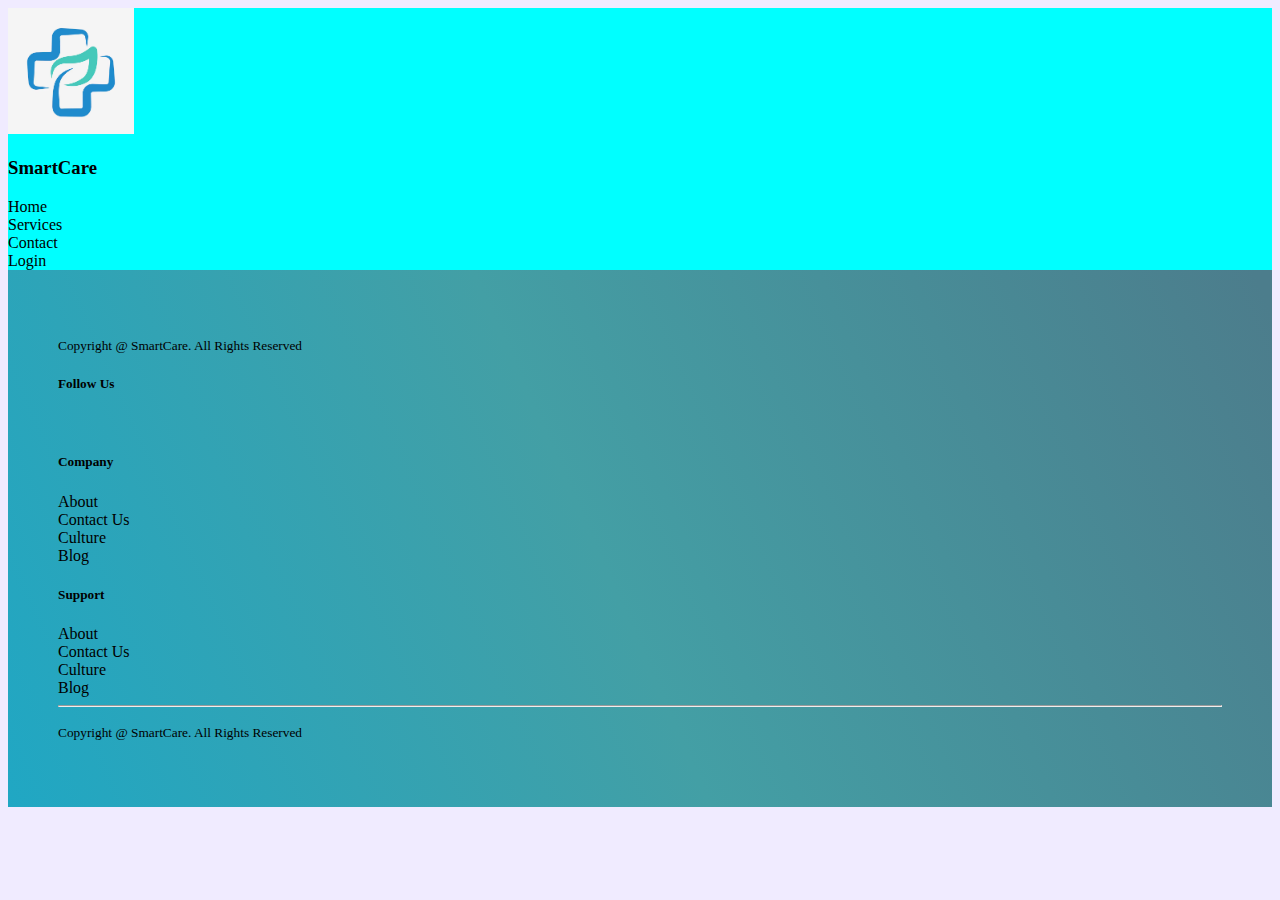
==== doctor_details.html @ d2bc38c7 "details page added" ====
<!DOCTYPE html>
<html lang="en">
<link>
    <meta charset="UTF-8">
    <meta name="viewport" content="width=device-width, initial-scale=1.0">
    <title>Details</title>
    <link href="https://cdn.jsdelivr.net/npm/bootstrap@5.0.2/dist/css/bootstrap.min.css" rel="stylesheet" integrity="sha384-EVSTQN3/azprG1Anm3QDgpJLIm9Nao0Yz1ztcQTwFspd3yD65VohhpuuCOmLASjC" crossorigin="anonymous">
    <link href="./style.css" rel="stylesheet">
    <link href="https://cdn.jsdelivr.net/npm/swiffy-slider@1.6.0/dist/css/swiffy-slider.min.css" rel="stylesheet" crossorigin="anonymous">
</head>
<body>
    <header>
        <nav class="d-flex justify-content-around align-items-center p-3">
            <div class="logo-container d-flex align-items-center gap-2">
                <img class="" style="width:10%;" src="./hospitao_frontend/logo.avif">
                <h3>SmartCare</h3>
            </div>
            <div class="menu-container d-flex gap-3">
                <li class="menu">Home</li>
                <li class="menu">Services</li>
                <li class="menu">Contact</li>
                <li class="menu">Login</li>
            </div>
        </nav>

    </header>

    <main>

    <div id="doc-details">

    </div>


    </main>

    <footer class="p-5">
        <div class="container w-75 m-auto row">
            <div class="col-md-6">
                <p><small>Copyright @ SmartCare. All Rights Reserved</small></p>
                <h5>Follow Us</h5>
                <div class="icons">
                    <img class="icon" src="">
                    <img class="icon" src="">
                    <img class="icon" src="">
                </div>
            </div>
            <div class="col-md-3">
                <h5>Company</h5>
                <li>About</li>
                <li>Contact Us</li>
                <li>Culture</li>
                <li>Blog</li>
            </div>
            <div class="col-md-3">
                <h5>Support</h5>
                <li>About</li>
                <li>Contact Us</li>
                <li>Culture</li>
                <li>Blog</li>
            </div>
        </div>
        <hr>
        <p class="text-center mt-3"><small>Copyright @ SmartCare. All Rights Reserved</small></p>
    </footer>

    <!-- script file -->
    <script src="./app.js"></script>
    <script src="./doc_details.js"></script>
    <script src="https://cdn.jsdelivr.net/npm/bootstrap@5.0.2/dist/js/bootstrap.bundle.min.js" integrity="sha384-MrcW6ZMFYlzcLA8Nl+NtUVF0sA7MsXsP1UyJoMp4YLEuNSfAP+JcXn/tWtIaxVXM" crossorigin="anonymous"></script>
    <script src="https://cdn.jsdelivr.net/npm/swiffy-slider@1.6.0/dist/js/swiffy-slider.min.js" crossorigin="anonymous" defer></script>
</body>
</html>
---- style.css ----
body{
    background:rgb(240, 235, 335);
}

li{
    list-style:none;
}

nav{
    background-color:aqua;
}

menu{
    font-size:20px;
}

.menu:hover{
    color:red;
    cursor:pointer;
}

.banner-container{
    width:1200px;
    margin:auto;
    padding: 30px;
}

.banner{
    display:flex;
    justify-content:center;
    align-items:center;
    text-align:center;
    background:linear-gradient(aqua, white);
    box-shadow:4px, 4px, 8px, grey;
    border-radius:10px;
    height: 500px;
}
.bn-imag{
    width: 550px;
}

.service-container{
    width: 1200px;
    margin:auto;
    margin-top:50px;
}

.title{
    font-size: 60px;
    color:aqua;
    text-align:center;
}

.doctor-container{
    margin-top:50px;
    padding:30px;
}

.doctor-container{
    margin-top:50px;
    padding:30px;
}

.doc-card{
    width: 370px;
    height : 400px;
    box-shadow:4px 4px 8px grey;
    border-radius:10px;
    text-align:center;
    padding:15px;
    background:rgb(183, 136, 230);
}

.doc-img{
    width:100px;
    height:100px;
    border-radius:50px;
}

#search{
    padding:10px;
    width:50%;
    border:none;
}

.no-data{
    display:none;
}

.loading{
    display:none;
}

.nodata-img{
    width:500px;
    height:450px;
    border-radius:10px;
}

.review-card{
    width:200px;
    height:400px;
    box-shadow:4px 4px 8px grey;
    border-radius:10px;
    text-align:center;
    padding:10px;
    background:white;
}

.review-card img{
    width:70px;
    height:70px;
    border-radius:35px;
}

footer{
    padding:50px;
    background:linear-gradient(66deg, #1CA8C7 -5.25%, #439FA5 46.76%, #4C7D8C 98.77%);
}

.doctor-img img{
    width:150px;
    height:150px;
    border-radius:100px;
}

.doc-details-container{
    display:flex;
    justify-content:space-around;
    gap:50px;
    width:75%;
    margin:auto;
    padding:30px;
}

.doc-details-btn{
    border:none;
    padding:5px 10px;
    background-color:#1CA8C7;
    color:white;
    border-radius:5px;
}
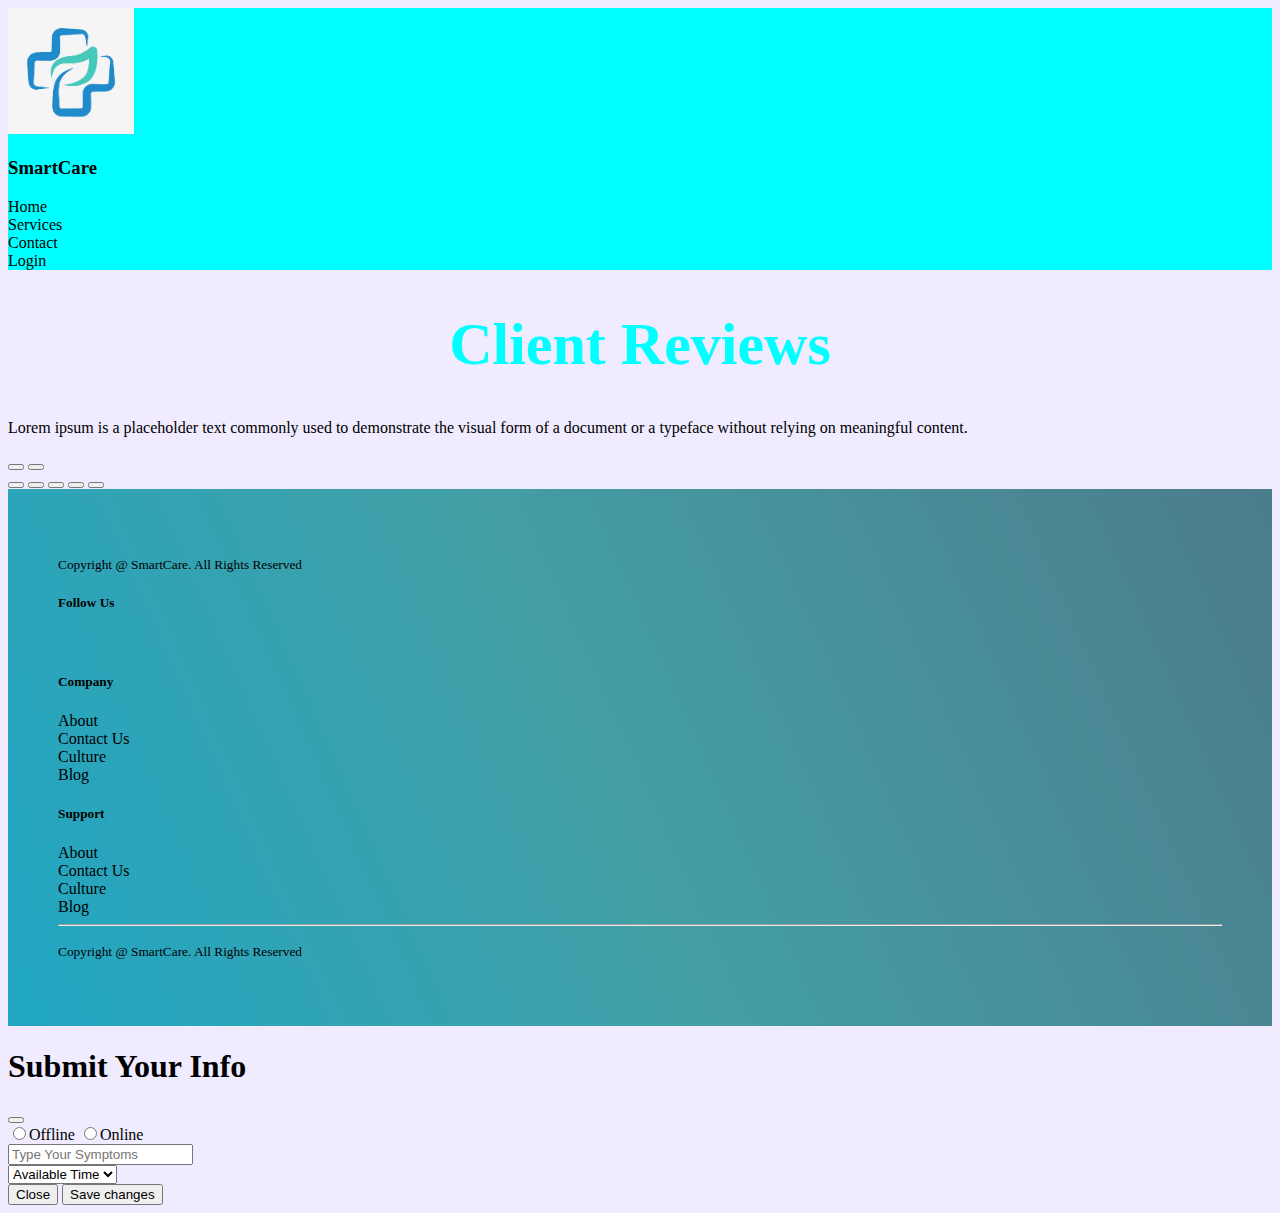
==== commit 0d013f14: "doc details and time added" ====
--- a/doctor_details.html
+++ b/doctor_details.html
@@ -25,14 +25,36 @@
 
     </header>
 
-    <main>
-
     <div id="doc-details">
 
     </div>
 
+    <div class="review-container p-3 mt-5 w-75 m-auto">
+        <h1 class="title">Client Reviews</h1>
+        <p class="description text-center w-50 m-auto">Lorem ipsum is a placeholder text commonly used to demonstrate the visual form of a document or a typeface without relying on meaningful content.</p>
+        <div class="reviews">
 
-    </main>
+
+            <div class="swiffy-slider slider-item-show2 slider-item-reveal slider-nav-outside slider-nav-round slider-nav-visible slider-indicators-outside slider-indicators-round slider-indicators-dark slider-nav-animation slider-nav-animation-fadein">
+                <ul id="doc-review-container" class="slider-container py-4">
+
+                </ul>
+
+                <button type="button" class="slider-nav" aria-label="Go left"></button>
+                <button type="button" class="slider-nav slider-nav-next" aria-label="Go left"></button>
+
+                <div class="slider-indicators">
+                    <button class="" aria-label="Go to slide"></button>
+                    <button aria-label="Go to slide" class="active"></button>
+                    <button aria-label="Go to slide"></button>
+                    <button aria-label="Go to slide"></button>
+                    <button aria-label="Go to slide"></button>
+                </div>
+            </div>
+
+        </div>
+    </div>
+
 
     <footer class="p-5">
         <div class="container w-75 m-auto row">
@@ -64,6 +86,36 @@
         <p class="text-center mt-3"><small>Copyright @ SmartCare. All Rights Reserved</small></p>
     </footer>
 
+
+    <!-- modal area -->
+  <div class="modal fade" id="exampleModal" tabindex="-1" aria-labelledby="exampleModalLabel" aria-hidden="true">
+    <div class="modal-dialog">
+      <div class="modal-content">
+        <div class="modal-header">
+          <h1 class="modal-title fs-5" id="exampleModalLabel">Submit Your Info</h1>
+          <button type="button" class="btn-close" data-bs-dismiss="modal" aria-label="Close"></button>
+        </div>
+        <div class="modal-body">
+            <input type="radio" name="status" value="Offline"/>Offline
+            <input type="radio" name="status" value="Online"/>Online
+            <br>
+            <input type="text" placeholder="Type Your Symptoms"/>
+            <br>
+
+
+            <select id="time-container" class="p-2 mt-2" name="time">
+                <option value="none">Available Time</option>
+            </select>
+
+        </div>
+        <div class="modal-footer">
+          <button type="button" class="btn btn-secondary" data-bs-dismiss="modal">Close</button>
+          <button type="button" class="btn btn-primary">Save changes</button>
+        </div>
+      </div>
+    </div>
+  </div>
+
     <!-- script file -->
     <script src="./app.js"></script>
     <script src="./doc_details.js"></script>
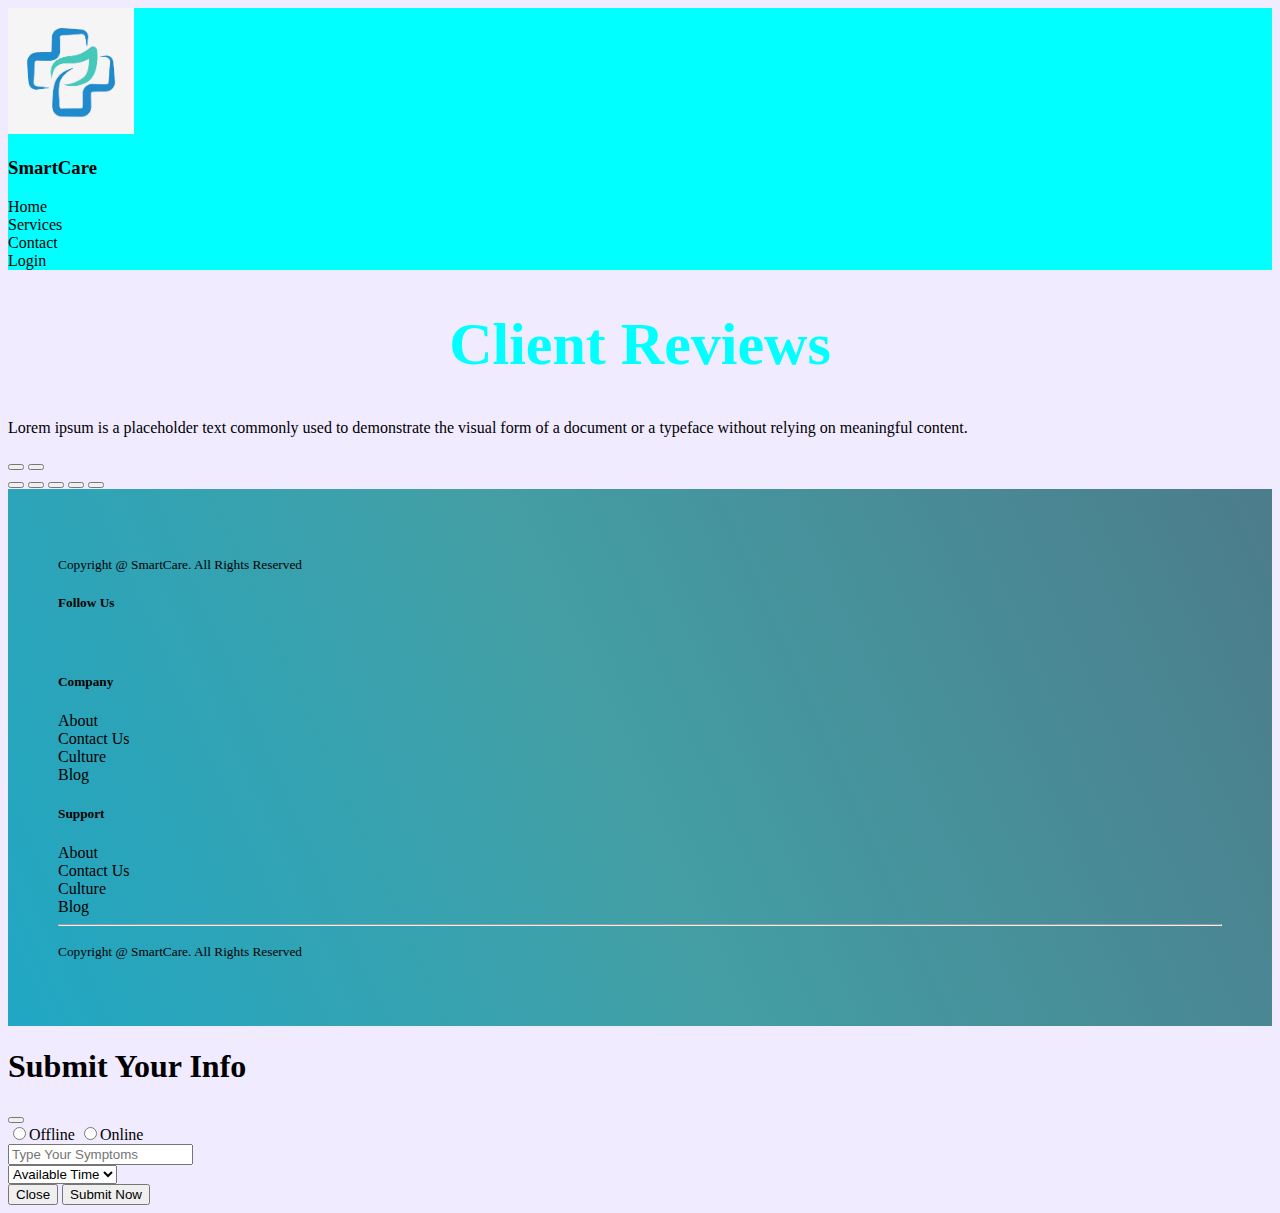
==== commit 7e7aac22: "login and registration added" ====
--- a/doctor_details.html
+++ b/doctor_details.html
@@ -99,7 +99,7 @@
             <input type="radio" name="status" value="Offline"/>Offline
             <input type="radio" name="status" value="Online"/>Online
             <br>
-            <input type="text" placeholder="Type Your Symptoms"/>
+            <input id="symptom" type="text" placeholder="Type Your Symptoms"/>
             <br>
 
 
@@ -110,7 +110,7 @@
         </div>
         <div class="modal-footer">
           <button type="button" class="btn btn-secondary" data-bs-dismiss="modal">Close</button>
-          <button type="button" class="btn btn-primary">Save changes</button>
+          <button onclick="handleAppointment()" type="button" class="btn btn-primary">Submit Now</button>
         </div>
       </div>
     </div>
--- a/style.css
+++ b/style.css
@@ -139,4 +139,34 @@
     background-color:#1CA8C7;
     color:white;
     border-radius:5px;
+}
+
+.login-container{
+    height:100vh;
+    display:flex;
+    justify-content:center;
+    gap: 20px;
+    align-items:center;
+    width:75%;
+    margin:auto;
+}
+
+.input{
+    padding:15px 25px;
+    border: none;
+    margin:10px;
+    box-shadow:4px 4px 8px grey;
+    border-radius:5px;
+}
+
+
+.submit-btn{
+    padding:15px 25px;
+    width: 80%;
+    margin:auto;
+    border:none;
+    background-color:orange;
+    color:white;
+    font-size:20px;
+    border-radius:10px;
 }